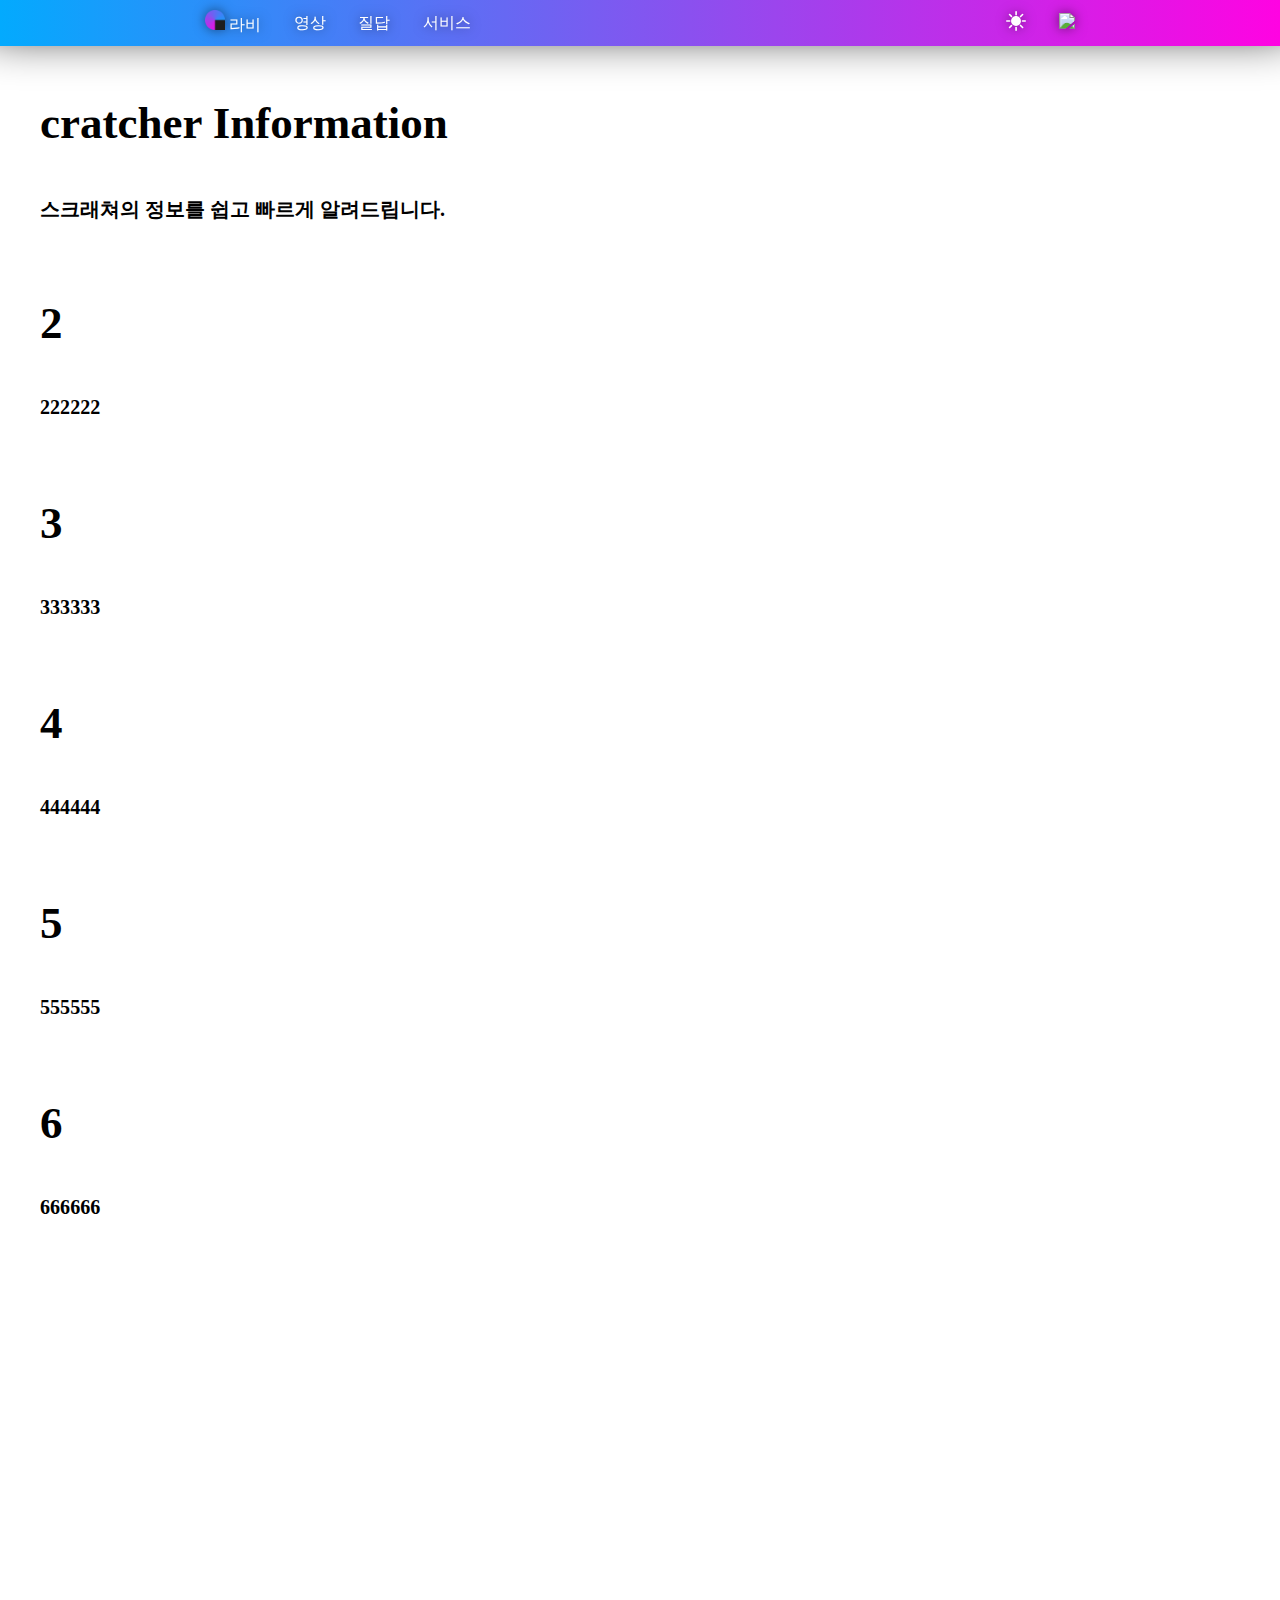
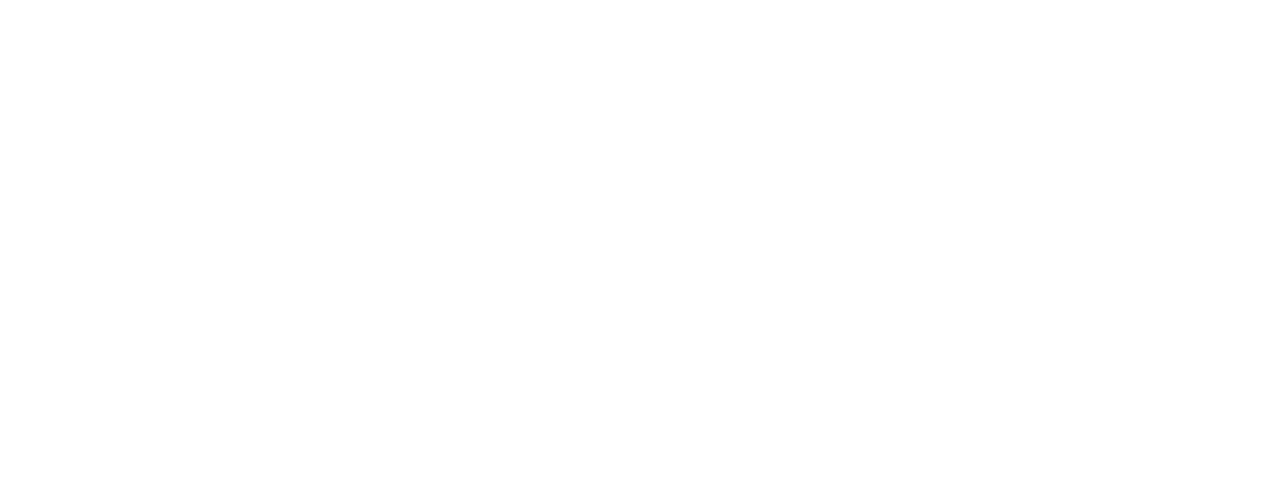
==== service.html @ 034a9e2d "21" ====
<!DOCTYPE html>
<html lang="ko">
    <head>
        <meta charset="UTF-8">
        <title>라비의 홈페이지</title>
        <link rel="shortcut icon" href="favicon.ico">
        <link rel="stylesheet" href="style.css">
        <link rel="stylesheet" href="navbar.css">
        <script src="script.js"></script>
    </head>

    <body>
        <ul class="navbar">
            <li class="navitem-empty1"><a></a></li>
            <li class="navitem"><a href="index.html"><img src="Imgs/simbol.png" height="20"> 라비</a></li>
            <!--<li class="navitem"><a href="https://www.patreon.com/lavi27">후원</a></li>-->
            <li class="navitem"><a href="videos.html">영상</a></li>
            <li class="navitem"><a href="faq.html">질답</a></li>
            <li class="navitem"><a href="service.html">서비스</a></li>
            <!--<li class="navitem"><a href="/a/pages/outsourcing.html">외주</a></li>-->
            <li class="navitem-empty2"><a></a></li>
            <li class="navitem"><a onclick="alert('준비중입니다.');" style="cursor:pointer;"><img src="Imgs/sun.svg" height="20"></a></li>
            <li class="navitem langset" href="#"><a onclick="alert('준비중입니다.');" style="cursor:pointer;"><img src="Imgs/language.svg" height="20"></a></li>
            <li class="navitem-empty1"><a></a></li>
        </ul>

        <ul class="content2">
            <li class="maincontentl">
                <h2>cratcher Information</h2>
                <h6>스크래쳐의 정보를 쉽고 빠르게 알려드립니다.</h6>
            </li>
            <li class="maincontentr">
                <h2>2</h2>
                <h6>222222</h6>
            </li>
            <li class="maincontentl">
                <h2>3</h2>
                <h6>333333</h6>
            </li>
            <li class="maincontentr">
                <h2>4</h2>
                <h6>444444</h6>
            </li>
            <li class="maincontentl">
                <h2>5</h2>
                <h6>555555</h6>
            </li>
            <li class="maincontentr">
                <h2>6</h2>
                <h6>666666</h6>
            </li>
        </ul>
    </body>
</html>
---- style.css ----
@font-face{ font-family:'NotoSans-Thin'; src: url('Fonts/NotoSansCJKkr-Thin.otf'); }

body {
    background-color: #fff;
    margin: 0;
}

.content1 {
    margin-top: 60px;
    color: #000;
    font-size: 30px;
    list-style-type: none;
    font-family: NotoSans-Thin;

    display: flex;
    flex-basis: 0;
    justify-content: center;
}

.content2 {
    margin-top: 60px;
    color: #000;
    font-size: 30px;
    list-style-type: none;
    font-family: NotoSans-Thin;

    display: grid;
    grid-template-columns: 1fr;
    grid-template-rows: repeat(10, 200px);
    justify-content: center;
}

.maincontentl {
}

.maincontentr {
}
---- navbar.css ----
@font-face{ font-family:'NotoSans-Bold'; src: url('Fonts/NotoSansCJKkr-Bold.otf'); }

@media screen and (min-width: 768px) {
    .navitem-empty1 {
        flex-grow: 15;
    }
    
    .navitem-empty2 {
        flex-grow: 40;
    }
    
    .navitem-empty3 {
        flex-grow: 1;
    }
    
}

.navbar {
    background: linear-gradient(to left, #FF03E2, #03AAFE);
    box-shadow: 0px -30px 50px 15px;
    width: 100%;
    display: flex;
    flex-direction: row;
    flex-wrap: nowrap;
    margin: 0;
    padding: 0;
    list-style-type: none;
    position: fixed;
    top: 0;
    align-items: center;
    justify-content: center;
}
.navbar:after {
    content:'';
    display: block;
    clear:both;
}

.navitem {
    flex-grow: 1;
    filter: drop-shadow(0px 0px 6px rgba(0, 0, 0, 0.5));
}

.navitem a {
    text-align: center;
    text-decoration: none;
    color: #fff;
    font-family: 'NotoSans-Bold';
    font-size: 16px;
    display: block;
    padding: 10px;
    margin: 0px;
}
.navitem a:hover:not(.active) {
    background-color: rgba(0, 0, 0, 0.15);
}

.langset {
    position: relative;
}
.langset a:hover:not(.active) .sub {
    display: block;
}
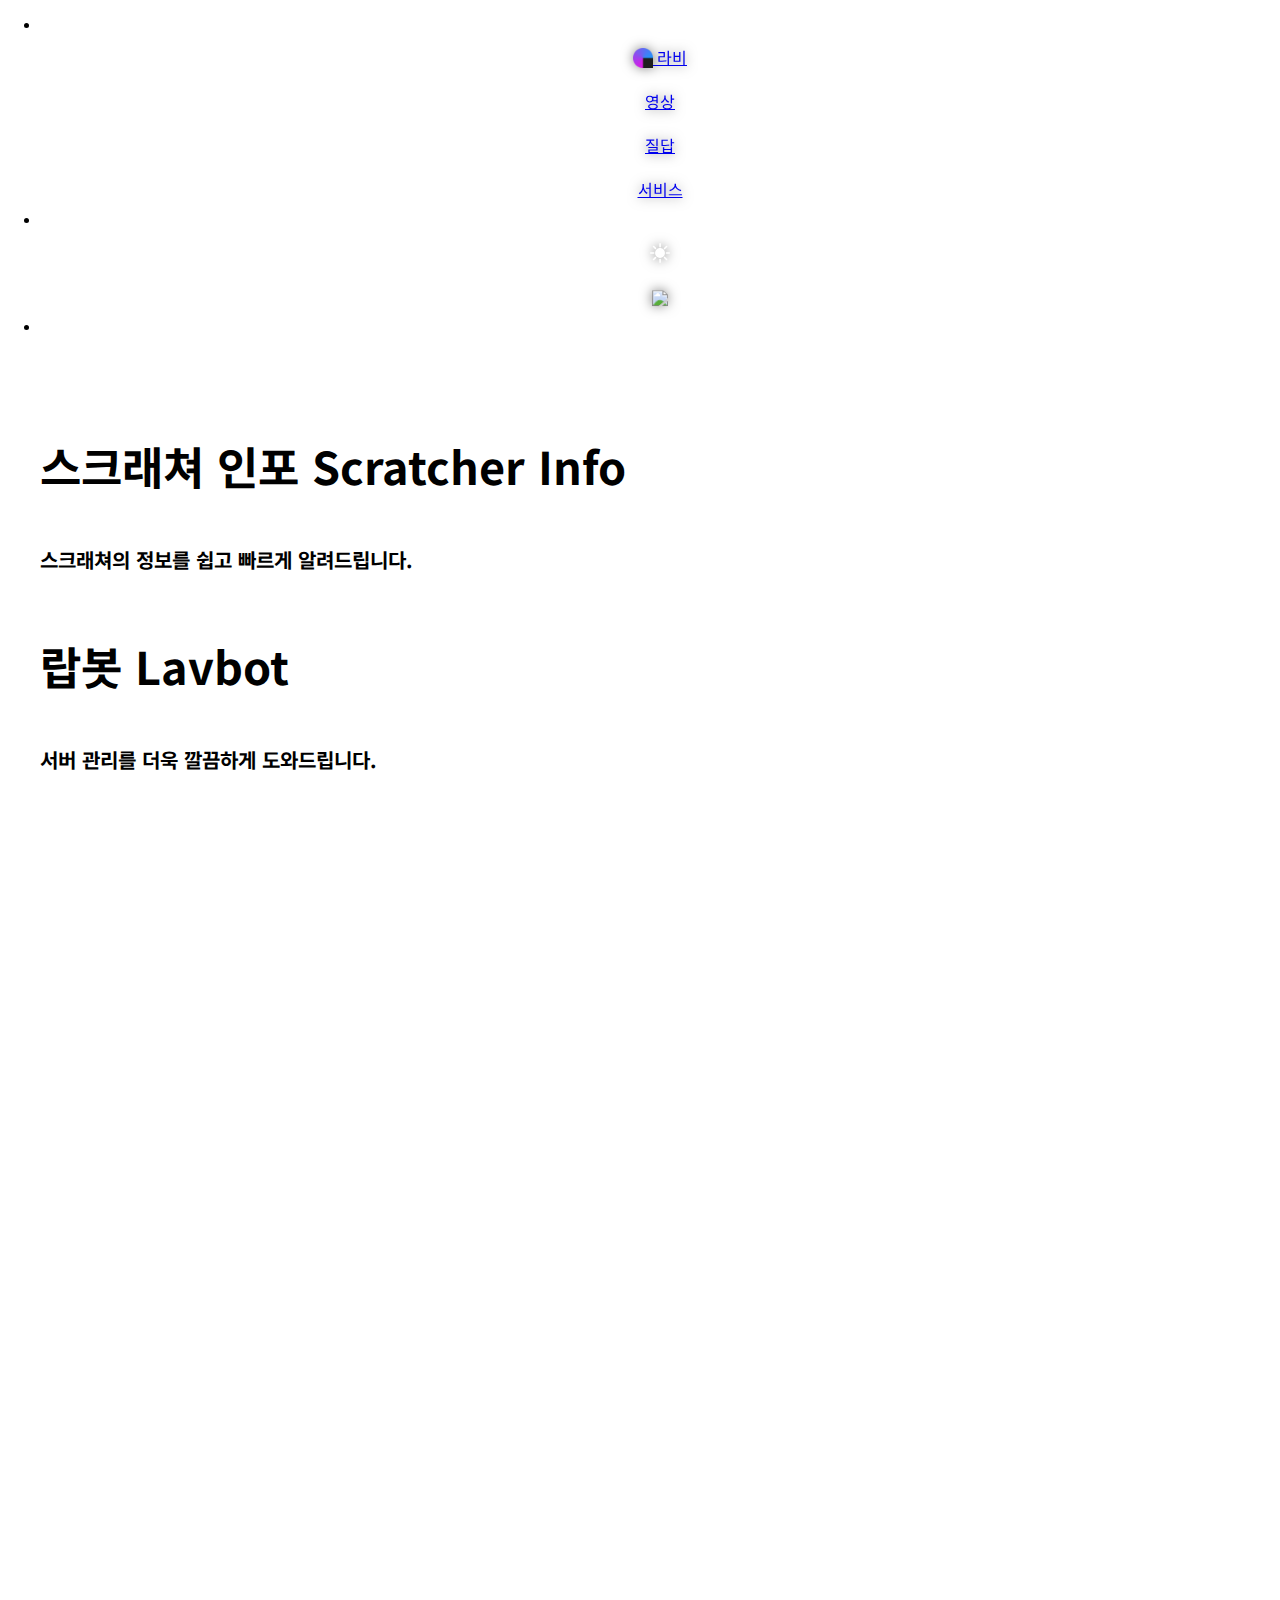
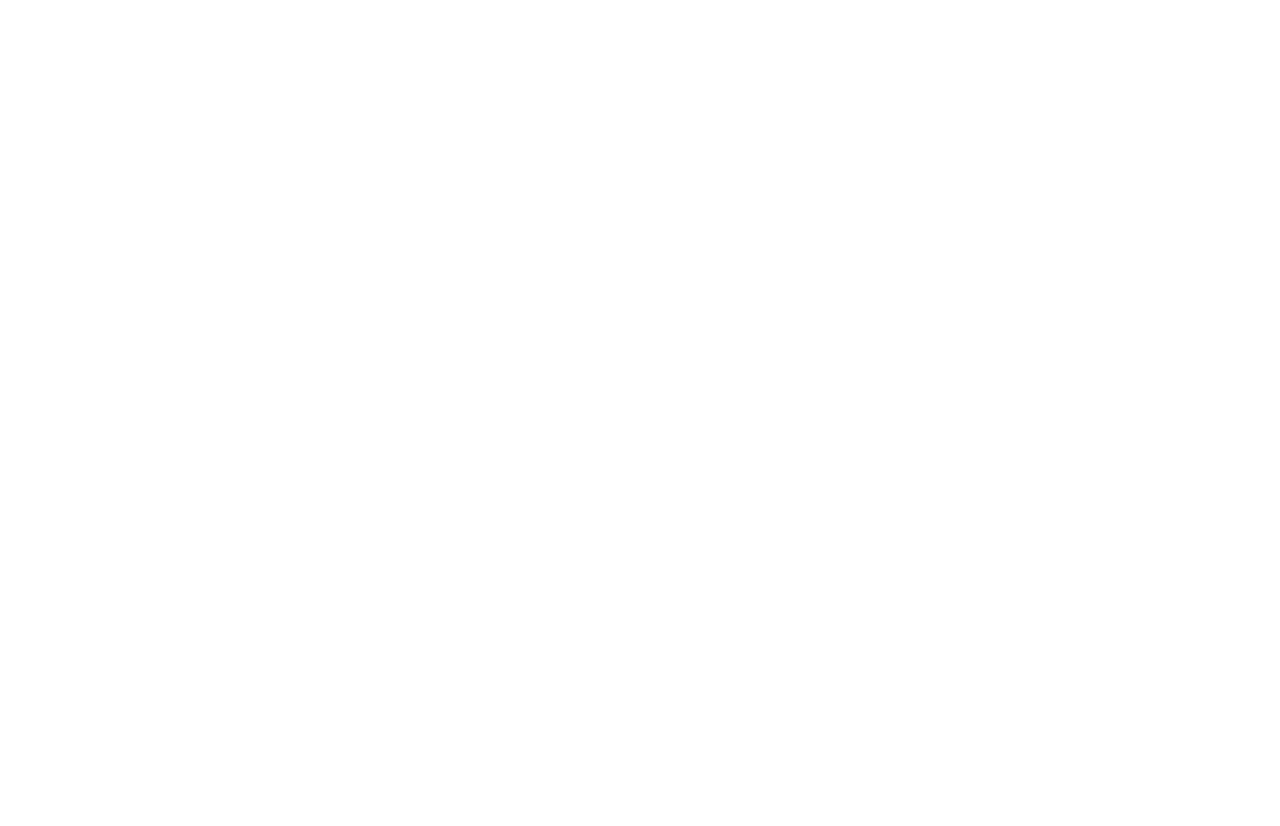
==== commit 73481142: "23" ====
--- a/service.html
+++ b/service.html
@@ -26,28 +26,12 @@
 
         <ul class="content2">
             <li class="maincontentl">
-                <h2>cratcher Information</h2>
+                <h2>스크래쳐 인포 Scratcher Info</h2>
                 <h6>스크래쳐의 정보를 쉽고 빠르게 알려드립니다.</h6>
             </li>
             <li class="maincontentr">
-                <h2>2</h2>
-                <h6>222222</h6>
-            </li>
-            <li class="maincontentl">
-                <h2>3</h2>
-                <h6>333333</h6>
-            </li>
-            <li class="maincontentr">
-                <h2>4</h2>
-                <h6>444444</h6>
-            </li>
-            <li class="maincontentl">
-                <h2>5</h2>
-                <h6>555555</h6>
-            </li>
-            <li class="maincontentr">
-                <h2>6</h2>
-                <h6>666666</h6>
+                <h2>랍봇 Lavbot</h2>
+                <h6>서버 관리를 더욱 깔끔하게 도와드립니다.</h6>
             </li>
         </ul>
     </body>
--- a/style.css
+++ b/style.css
@@ -1,8 +1,27 @@
-@font-face{ font-family:'NotoSans-Thin'; src: url('Fonts/NotoSansCJKkr-Thin.otf'); }
+@import url('https://fonts.googleapis.com/css2?family=Noto+Sans+KR&display=swap');
+
+@media screen and (min-width: 768px) {
+    .content {
+        grid-template-columns: 15% 70% 15%;
+    }
+}
+@media screen and (max-width: 767px) {
+    .content {
+        grid-template-columns: 0% 100% 0%;
+    }
+}
 
 body {
     background-color: #fff;
     margin: 0;
+}
+
+.content {
+    display: grid;
+    width: 100%;
+    margin: 0;
+    padding: 0;
+    list-style-type: none;
 }
 
 .content1 {
@@ -10,11 +29,7 @@
     color: #000;
     font-size: 30px;
     list-style-type: none;
-    font-family: NotoSans-Thin;
-
-    display: flex;
-    flex-basis: 0;
-    justify-content: center;
+    font-family: 'Noto Sans KR', sans-serif;
 }
 
 .content2 {
@@ -22,7 +37,7 @@
     color: #000;
     font-size: 30px;
     list-style-type: none;
-    font-family: NotoSans-Thin;
+    font-family: 'Noto Sans KR', sans-serif;
 
     display: grid;
     grid-template-columns: 1fr;
@@ -30,8 +45,15 @@
     justify-content: center;
 }
 
-.maincontentl {
+footer {
+    background-color: #222;
+    color: #fff;
+    padding: 40px;
+    font-size: 20px;
+    display: flex;
+    justify-content: center;
 }
 
-.maincontentr {
+img {
+    transform: translate( 0%, 20% );
 }--- a/navbar.css
+++ b/navbar.css
@@ -1,34 +1,25 @@
-@font-face{ font-family:'NotoSans-Bold'; src: url('Fonts/NotoSansCJKkr-Bold.otf'); }
+@import url('https://fonts.googleapis.com/css2?family=Noto+Sans+KR:wght@900&display=swap');
 
 @media screen and (min-width: 768px) {
-    .navitem-empty1 {
-        flex-grow: 15;
-    }
-    
-    .navitem-empty2 {
-        flex-grow: 40;
-    }
-    
-    .navitem-empty3 {
-        flex-grow: 1;
-    }
-    
 }
 
-.navbar {
+.navbar1 {
     background: linear-gradient(to left, #FF03E2, #03AAFE);
     box-shadow: 0px -30px 50px 15px;
     width: 100%;
+}
+
+.navbar1 {
     display: flex;
     flex-direction: row;
     flex-wrap: nowrap;
     margin: 0;
     padding: 0;
-    list-style-type: none;
     position: fixed;
     top: 0;
     align-items: center;
     justify-content: center;
+    text-align: center;
 }
 .navbar:after {
     content:'';
@@ -39,25 +30,23 @@
 .navitem {
     flex-grow: 1;
     filter: drop-shadow(0px 0px 6px rgba(0, 0, 0, 0.5));
+    color: #fff;
+    list-style-type: none;
+    text-decoration: none;
+    font-family: 'Noto Sans KR', sans-serif;
+    font-size: 16px;
+    padding: 10px;
+    margin: 0px;
 }
 
 .navitem a {
     text-align: center;
-    text-decoration: none;
-    color: #fff;
-    font-family: 'NotoSans-Bold';
-    font-size: 16px;
     display: block;
-    padding: 10px;
-    margin: 0px;
 }
 .navitem a:hover:not(.active) {
     background-color: rgba(0, 0, 0, 0.15);
 }
 
-.langset {
-    position: relative;
-}
 .langset a:hover:not(.active) .sub {
     display: block;
 }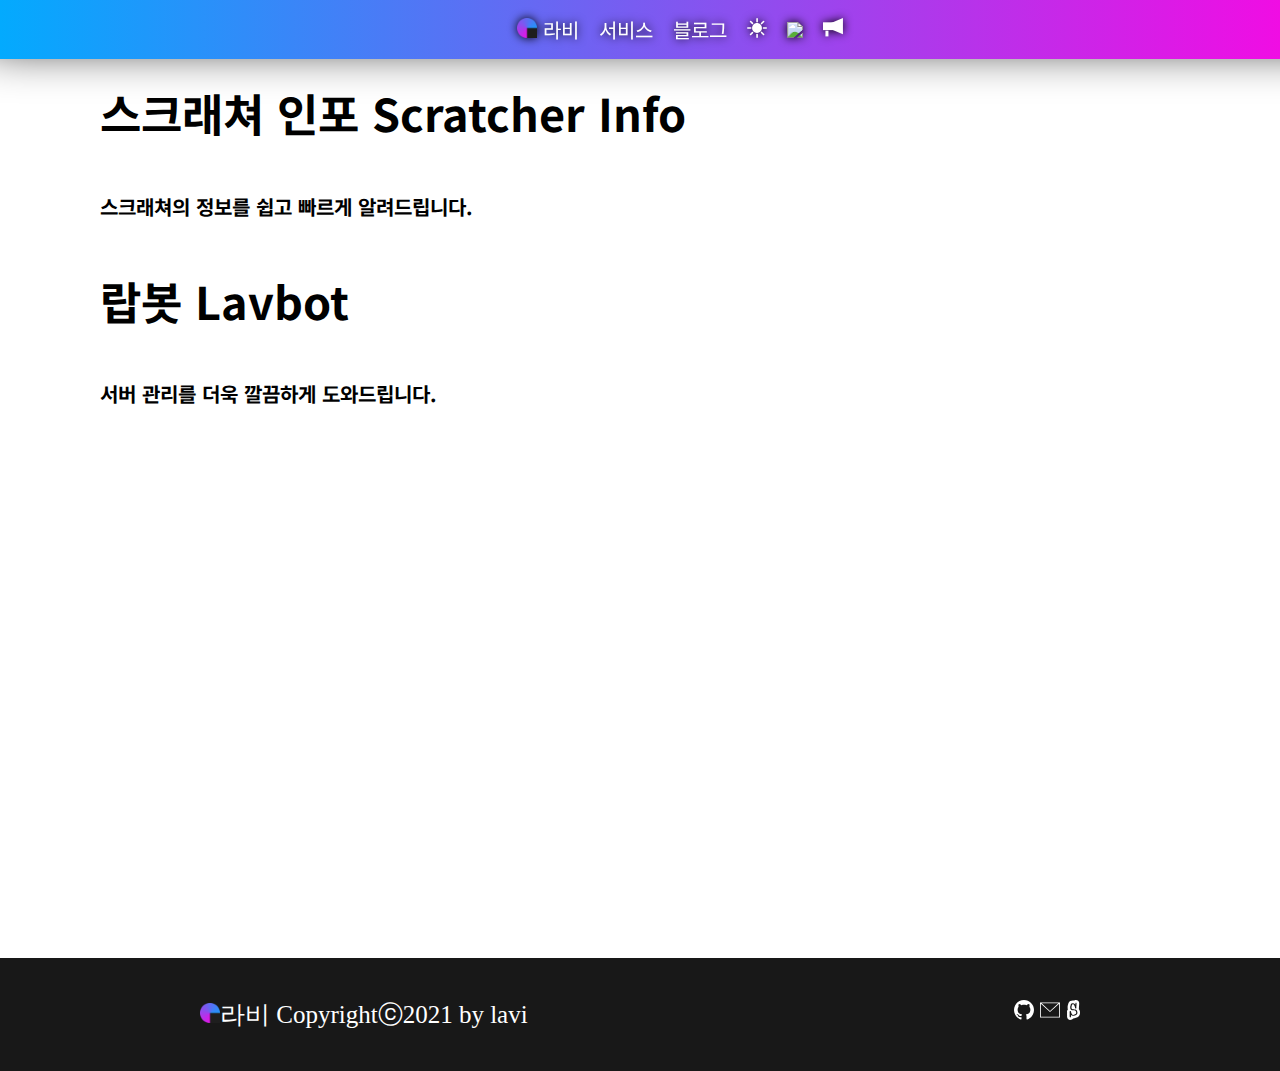
==== commit 7ea6f40b: "1" ====
--- a/service.html
+++ b/service.html
@@ -6,25 +6,20 @@
         <link rel="shortcut icon" href="favicon.ico">
         <link rel="stylesheet" href="style.css">
         <link rel="stylesheet" href="navbar.css">
-        <script src="script.js"></script>
     </head>
 
     <body>
-        <ul class="navbar">
-            <li class="navitem-empty1"><a></a></li>
-            <li class="navitem"><a href="index.html"><img src="Imgs/simbol.png" height="20"> 라비</a></li>
-            <!--<li class="navitem"><a href="https://www.patreon.com/lavi27">후원</a></li>-->
-            <li class="navitem"><a href="videos.html">영상</a></li>
-            <li class="navitem"><a href="faq.html">질답</a></li>
-            <li class="navitem"><a href="service.html">서비스</a></li>
-            <!--<li class="navitem"><a href="/a/pages/outsourcing.html">외주</a></li>-->
-            <li class="navitem-empty2"><a></a></li>
-            <li class="navitem"><a onclick="alert('준비중입니다.');" style="cursor:pointer;"><img src="Imgs/sun.svg" height="20"></a></li>
-            <li class="navitem langset" href="#"><a onclick="alert('준비중입니다.');" style="cursor:pointer;"><img src="Imgs/language.svg" height="20"></a></li>
-            <li class="navitem-empty1"><a></a></li>
-        </ul>
+        <div class="navbar1">
+            <a class="navitem" href="index.html"><img src="Imgs/simbol.png" height="20"> 라비</a>
+            <a class="navitem" href="service.html">서비스</a>
+            <a class="navitem" href="https://blog.naver.com/npt1237" target="_blank">블로그</a>
+            <!-- <li class="navitem"><a href="https://www.patreon.com/lavi27">후원</a></li> -->
+            <a class="navitem"><img src="Imgs/sun.svg" height="20"></a>
+            <a class="navitem"><img src="Imgs/language.svg" height="20"></a>
+            <a class="navitem"><img src="Imgs/notice.svg" height="20"></a>
+        </div>
 
-        <ul class="content2">
+        <ul class="content">
             <li class="maincontentl">
                 <h2>스크래쳐 인포 Scratcher Info</h2>
                 <h6>스크래쳐의 정보를 쉽고 빠르게 알려드립니다.</h6>
@@ -34,5 +29,16 @@
                 <h6>서버 관리를 더욱 깔끔하게 도와드립니다.</h6>
             </li>
         </ul>
+
+        <footer>
+            <div>
+                <img src="Imgs/simbol.png" height="20">라비 Copyrightⓒ2021 by lavi
+            </div>
+            <div>
+                <a href="https://github.com/lavi27" target="_blank"><img src="Imgs/github.svg" height="20"></a>
+                <a href="mailto:npt1237@gmail.com"><img src="Imgs/mail.svg" height="20"></a>
+                <a href="https://scratch.mit.edu/users/npt1237/" target="_blank"><img src="Imgs/scratch.svg" height="20"></a>
+            </div>
+        </footer>
     </body>
 </html>--- a/style.css
+++ b/style.css
@@ -1,15 +1,4 @@
 @import url('https://fonts.googleapis.com/css2?family=Noto+Sans+KR&display=swap');
-
-@media screen and (min-width: 768px) {
-    .content {
-        grid-template-columns: 15% 70% 15%;
-    }
-}
-@media screen and (max-width: 767px) {
-    .content {
-        grid-template-columns: 0% 100% 0%;
-    }
-}
 
 body {
     background-color: #fff;
@@ -17,43 +6,19 @@
 }
 
 .content {
-    display: grid;
-    width: 100%;
-    margin: 0;
-    padding: 0;
-    list-style-type: none;
-}
-
-.content1 {
-    margin-top: 60px;
+    margin: 80px 100px 550px 100px;
     color: #000;
     font-size: 30px;
+    padding: 0;
     list-style-type: none;
     font-family: 'Noto Sans KR', sans-serif;
 }
 
-.content2 {
-    margin-top: 60px;
-    color: #000;
-    font-size: 30px;
-    list-style-type: none;
-    font-family: 'Noto Sans KR', sans-serif;
-
-    display: grid;
-    grid-template-columns: 1fr;
-    grid-template-rows: repeat(10, 200px);
-    justify-content: center;
-}
-
 footer {
-    background-color: #222;
+    background-color: #181818;
     color: #fff;
-    padding: 40px;
-    font-size: 20px;
+    padding: 40px 200px;
+    font-size: 25px;
     display: flex;
-    justify-content: center;
-}
-
-img {
-    transform: translate( 0%, 20% );
+    justify-content: space-between;
 }--- a/navbar.css
+++ b/navbar.css
@@ -1,52 +1,21 @@
 @import url('https://fonts.googleapis.com/css2?family=Noto+Sans+KR:wght@900&display=swap');
-
-@media screen and (min-width: 768px) {
-}
 
 .navbar1 {
     background: linear-gradient(to left, #FF03E2, #03AAFE);
     box-shadow: 0px -30px 50px 15px;
     width: 100%;
-}
-
-.navbar1 {
     display: flex;
-    flex-direction: row;
-    flex-wrap: nowrap;
-    margin: 0;
-    padding: 0;
+    padding: 15px 40px;
     position: fixed;
     top: 0;
-    align-items: center;
     justify-content: center;
-    text-align: center;
-}
-.navbar:after {
-    content:'';
-    display: block;
-    clear:both;
 }
 
 .navitem {
-    flex-grow: 1;
-    filter: drop-shadow(0px 0px 6px rgba(0, 0, 0, 0.5));
+    filter: drop-shadow(0px 0px 5px #000000);
     color: #fff;
-    list-style-type: none;
     text-decoration: none;
     font-family: 'Noto Sans KR', sans-serif;
-    font-size: 16px;
-    padding: 10px;
-    margin: 0px;
-}
-
-.navitem a {
-    text-align: center;
-    display: block;
-}
-.navitem a:hover:not(.active) {
-    background-color: rgba(0, 0, 0, 0.15);
-}
-
-.langset a:hover:not(.active) .sub {
-    display: block;
+    font-size: 20px;
+    margin: 0px 10px;
 }